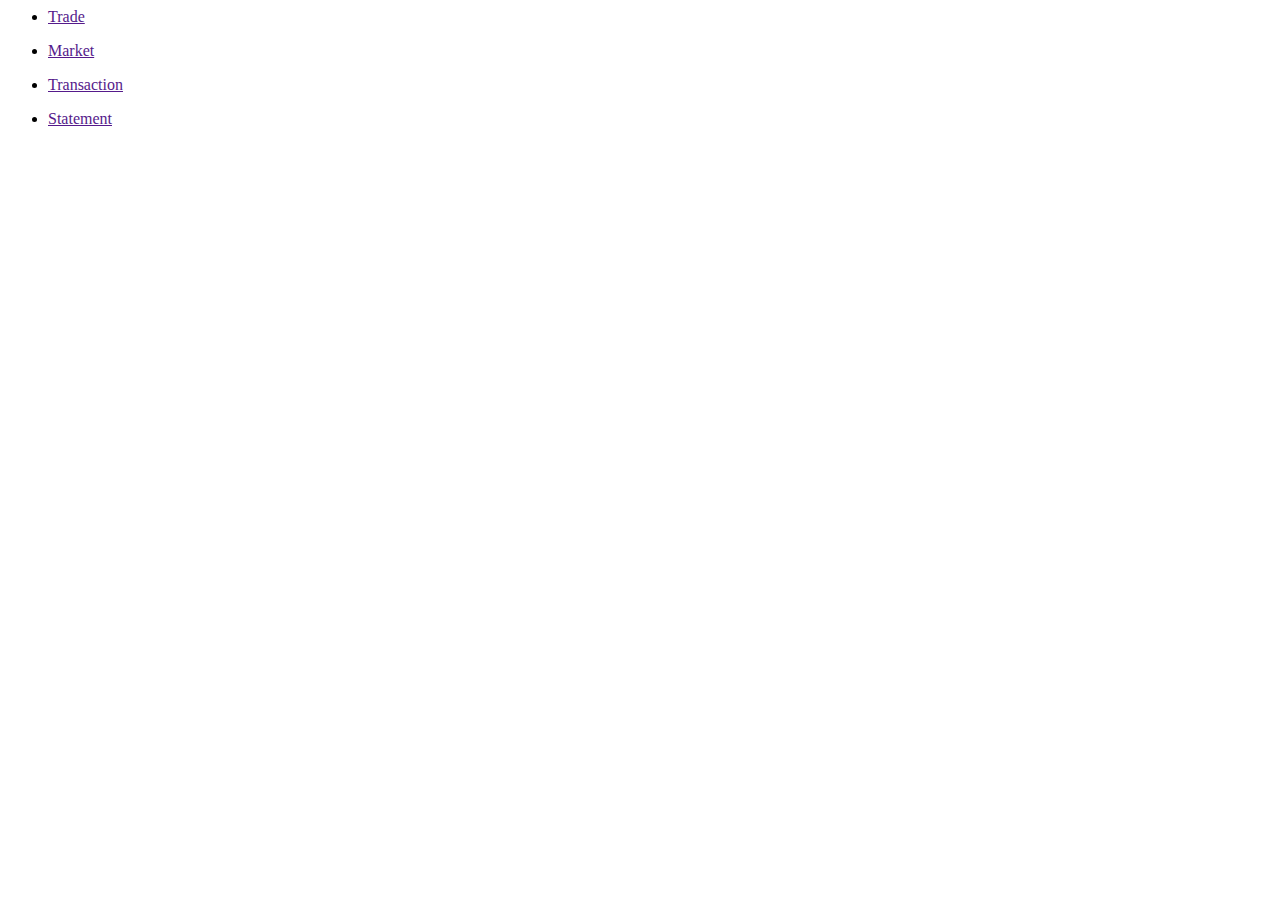
==== footer.html @ 6b47ac54 "Add file" ====
<body>
    <ul class="row1">
        <li>
            <a href="">
                <i class="flaticon-money-graph-with-up-arrow"></i>
                <p>Trade</p>
            </a>
        </li>
        <li>
            <a href="">
                <i class="flaticon-chart"></i>
                <p>Market</p>
            </a>
        </li>
        <li>
            <a href="">
                <i class="flaticon-transaction"></i>
                <p>Transaction</p>
            </a>
        </li>
        <li>
            <a href="">
                <i class="flaticon-pie-chart"></i>
                <p>Statement</p>
            </a>
        </li>
    </ul>
</body>
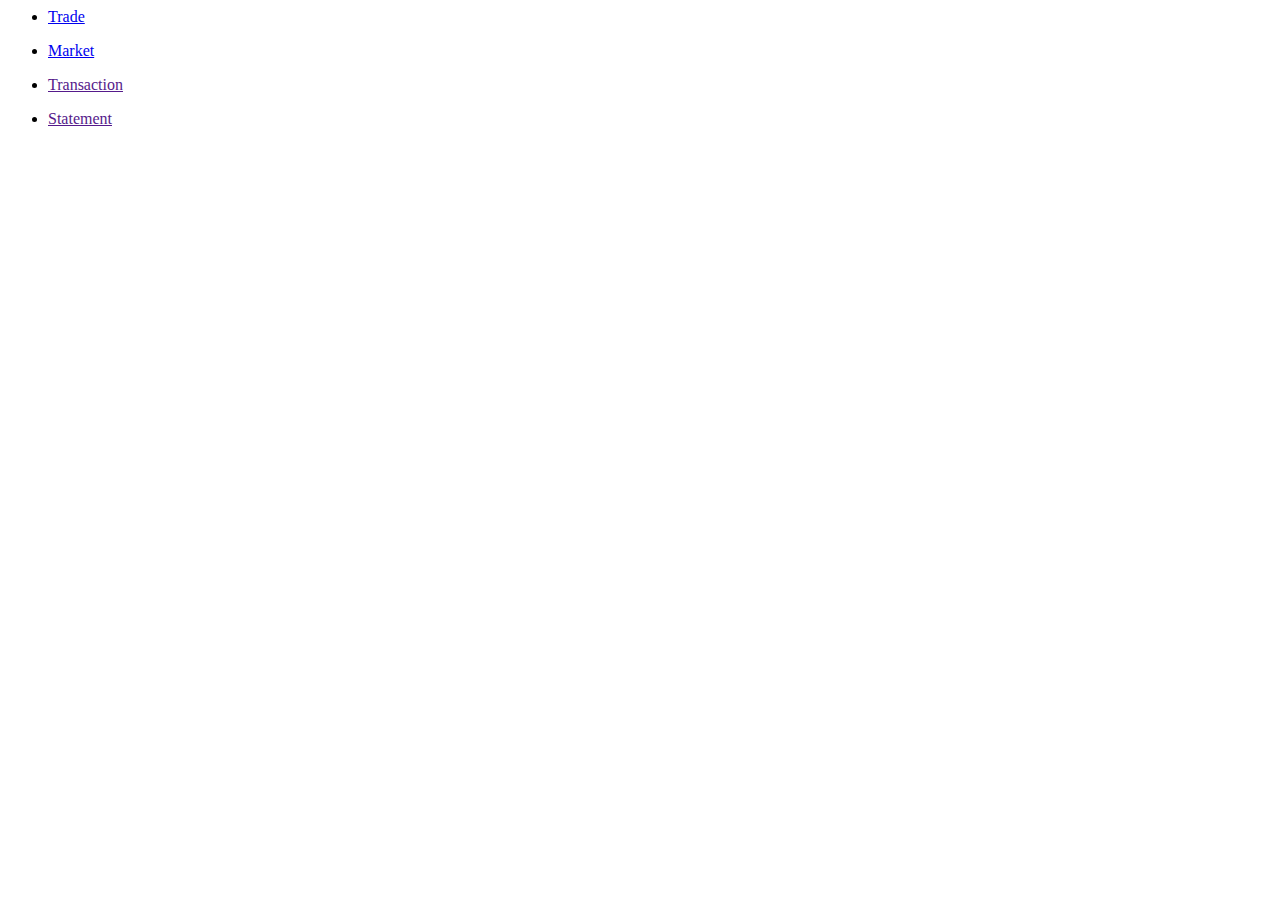
==== commit 4410e6f9: "Add faq,market file" ====
--- a/footer.html
+++ b/footer.html
@@ -1,13 +1,13 @@
 <body>
     <ul class="row1">
         <li>
-            <a href="">
+            <a href="index.html">
                 <i class="flaticon-money-graph-with-up-arrow"></i>
                 <p>Trade</p>
             </a>
         </li>
         <li>
-            <a href="">
+            <a href="market.html">
                 <i class="flaticon-chart"></i>
                 <p>Market</p>
             </a>
@@ -25,4 +25,8 @@
             </a>
         </li>
     </ul>
+    <script>
+       let pageNo = $('.pageNo').text();
+       $('footer .row1 li').eq(pageNo).addClass('current');
+    </script>
 </body>